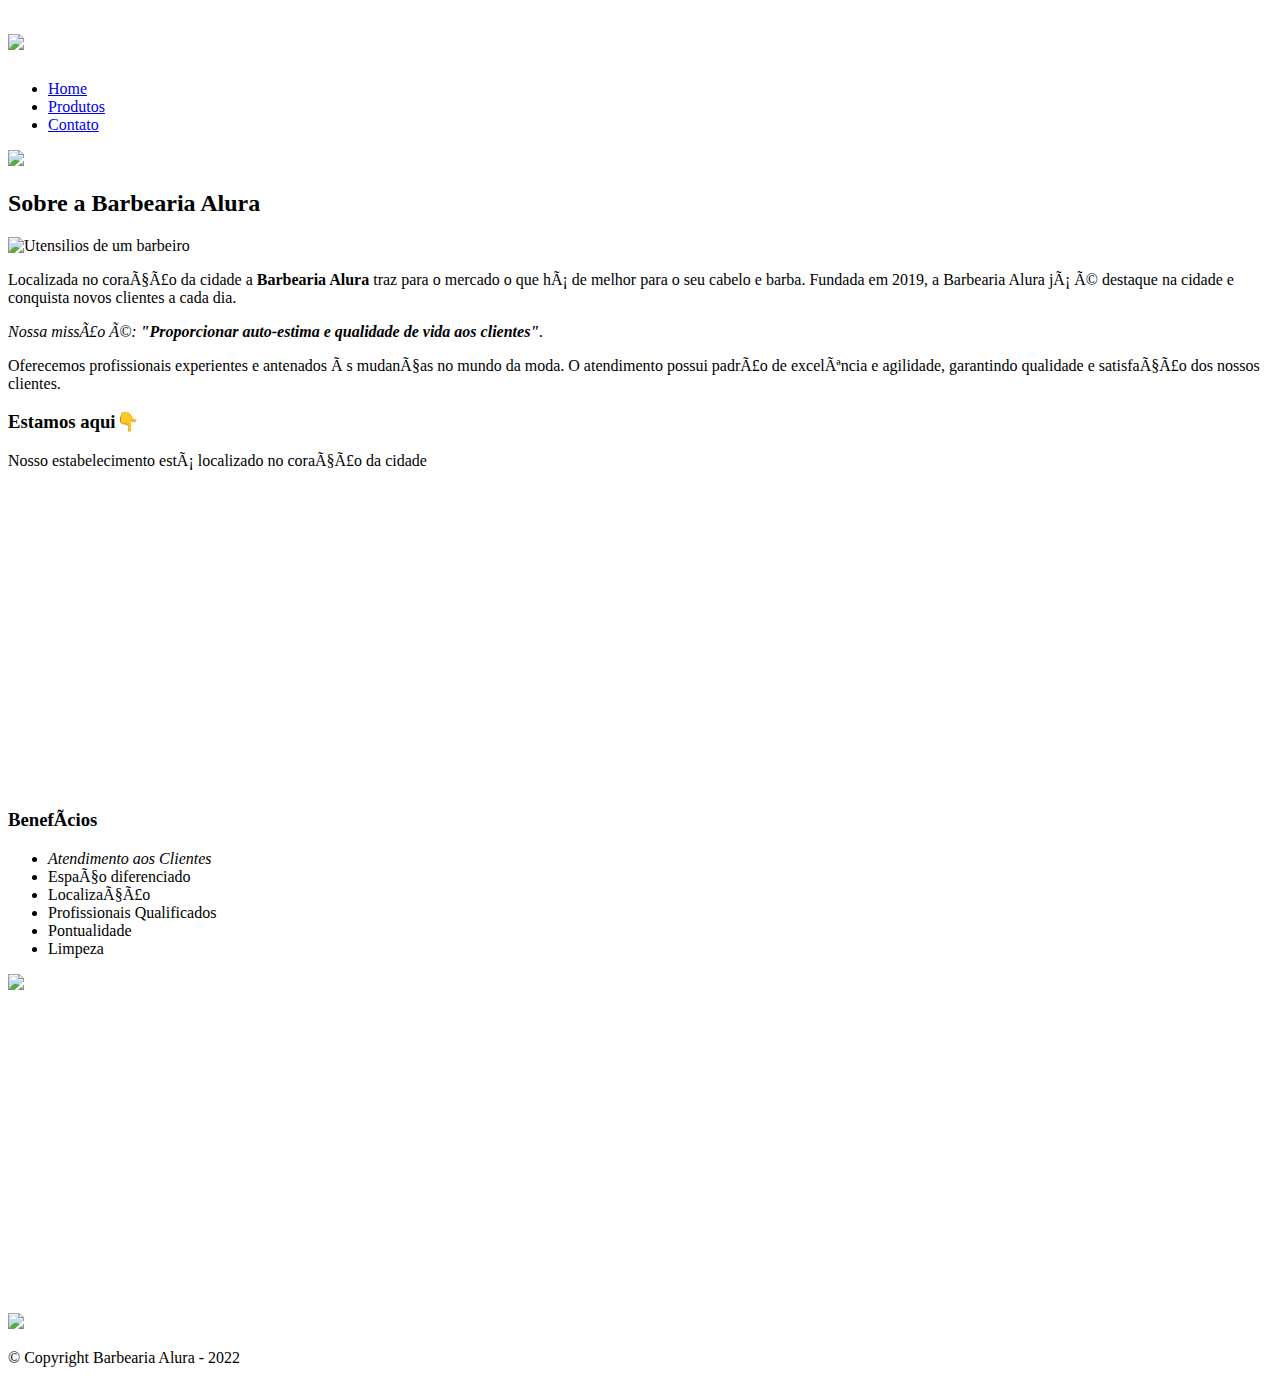
==== index.html @ edbc38bb "Update index.html" ====
<!DOCTYPE html> <!-- versão html que estamos trabalhando -->
<html lang="pt-br"> <!-- lingua / language -->

	<head> <!-- a cabeça é onde está o que a página não irá exibir, mas está sendo executado por trás -->
		<meta charset =”UTF- 8”> <!-- caracteres das linguas ocidentais -->
		<meta name="viewport" content="width=device-width">
		<title>Barbearia Alura</title> <!-- título que aparece na aba do navegador -->
		<link rel="stylesheet" href="reset.css">
		<link rel="stylesheet" href="stylee.css"> <!-- folha de estilo e link de referencia para programar  com css--> 
		<link rel="preconnect" href="https://fonts.googleapis.com"> <!-- link da fonte do google fonts-->
		<link rel="preconnect" href="https://fonts.gstatic.com" crossorigin>
	</head> 
	<body> <!-- o que iremos exibir na página-->
		<header> <!-- cabeçalho -->
			<div class="caixa">
				<h1><img src="logo.png"></h1> <!-- o h irá ser o principal da página ele irá ficar com a fonte diferenciada -->
				<nav>
					<ul>
						<li><a href="index2.html">Home</a></li>
						<li><a href="produtos2.html">Produtos</a></li>
						<li><a href="contato2.html">Contato</a></li>
					</ul>
				</nav>
			</div>
		</header>

		<img class="banner" src="banner.jpg"> <!-- colocar imagem na página-->

		<main>
			<section class="principal"> <!-- defino uma divisão da página -->
				<h2 class="titulo-home">Sobre a Barbearia Alura</h2> <!-- segundo título pricipal da página-->
				<img src="utensilios.jpg" class="utensilios" alt="Utensilios de um barbeiro">

				<p>Localizada no coração da cidade a <strong>Barbearia Alura</strong> traz para o mercado o que há de melhor para o seu cabelo e barba. Fundada em 2019, a Barbearia Alura já é destaque na cidade e conquista novos clientes a cada dia.</p> <!-- parágrafo-->

				<p id="missao"><em>Nossa missão é:<strong> "Proporcionar auto-estima e qualidade de vida aos clientes"</strong>.</em></p> <!-- itálico e negrito -->


				<p>Oferecemos profissionais experientes e antenados às mudanças no mundo da moda. O atendimento possui padrão de excelência e agilidade, garantindo qualidade e 	satisfação dos nossos clientes.</p>

			</section>

			<section class="mapa">
				<h3 class="titulo-home">Estamos aqui<span>&#128071;</span></h3>
				<p>Nosso estabelecimento está localizado no coração da cidade</p>
				<div class="mapa-conteudo">
					<iframe src="https://www.google.com/maps/embed?pb=!1m23!1m12!1m3!1d58513.830863332405!2d-46.62718313662303!3d-23.564333403130913!2m3!1f0!2f0!3f0!3m2!1i1024!2i768!4f13.1!4m8!3e3!4m0!4m5!1s0x94ce59541c6c79c3%3A0x36b90a85f0f8cb33!2sGrupo%20Alura%20-%20Av.%20Paulista%2C%201000%20-%20Bela%20Vista%2C%20S%C3%A3o%20Paulo%20-%20SP%2C%2001310-100%2C%20Brasil!3m2!1d-23.5647731!2d-46.6518701!5e0!3m2!1spt-PT!2spt!4v1648648771118!5m2!1spt-PT!2spt" width="600" height="300" style="border:0;" allowfullscreen="" loading="lazy" referrerpolicy="no-referrer-when-downgrade"></iframe>
				</div>
			</section>

			<section class="beneficios">
				<h3 class="titulo-home">Benefícios</h3>

				<div class="conteudo-beneficios">
					<ul class="lista-beneficios"> <!-- lista não ordenada / undernored list -->
						<li class="itens"><em>Atendimento aos Clientes</em></li> <!-- itens da lista / list itens-->
						<li class="itens">Espaço diferenciado</li>
						<li class="itens">Localização</li>
						<li class="itens">Profissionais Qualificados</li>
						<li class="itens">Pontualidade</li>
						<li class="itens">Limpeza</li>
					</ul><img src="beneficios.jpg" class="imagembeneficios">
				</div>
				
				<div class="video">
					<iframe width="100%" height="315" src="https://www.youtube.com/embed/wcVVXUV0YUY" title="YouTube video player" frameborder="0" allow="accelerometer; autoplay; clipboard-write; encrypted-media; gyroscope; picture-in-picture" allowfullscreen></iframe>
				</div>
			</section>
		</main>

		<footer>
			<img src="logo-branco.png">
			<p class="copyright">&copy; Copyright Barbearia Alura - 2022</p> <!-- este &copy; é um unicode para copyright -->
		</footer>

	</body>
</html>
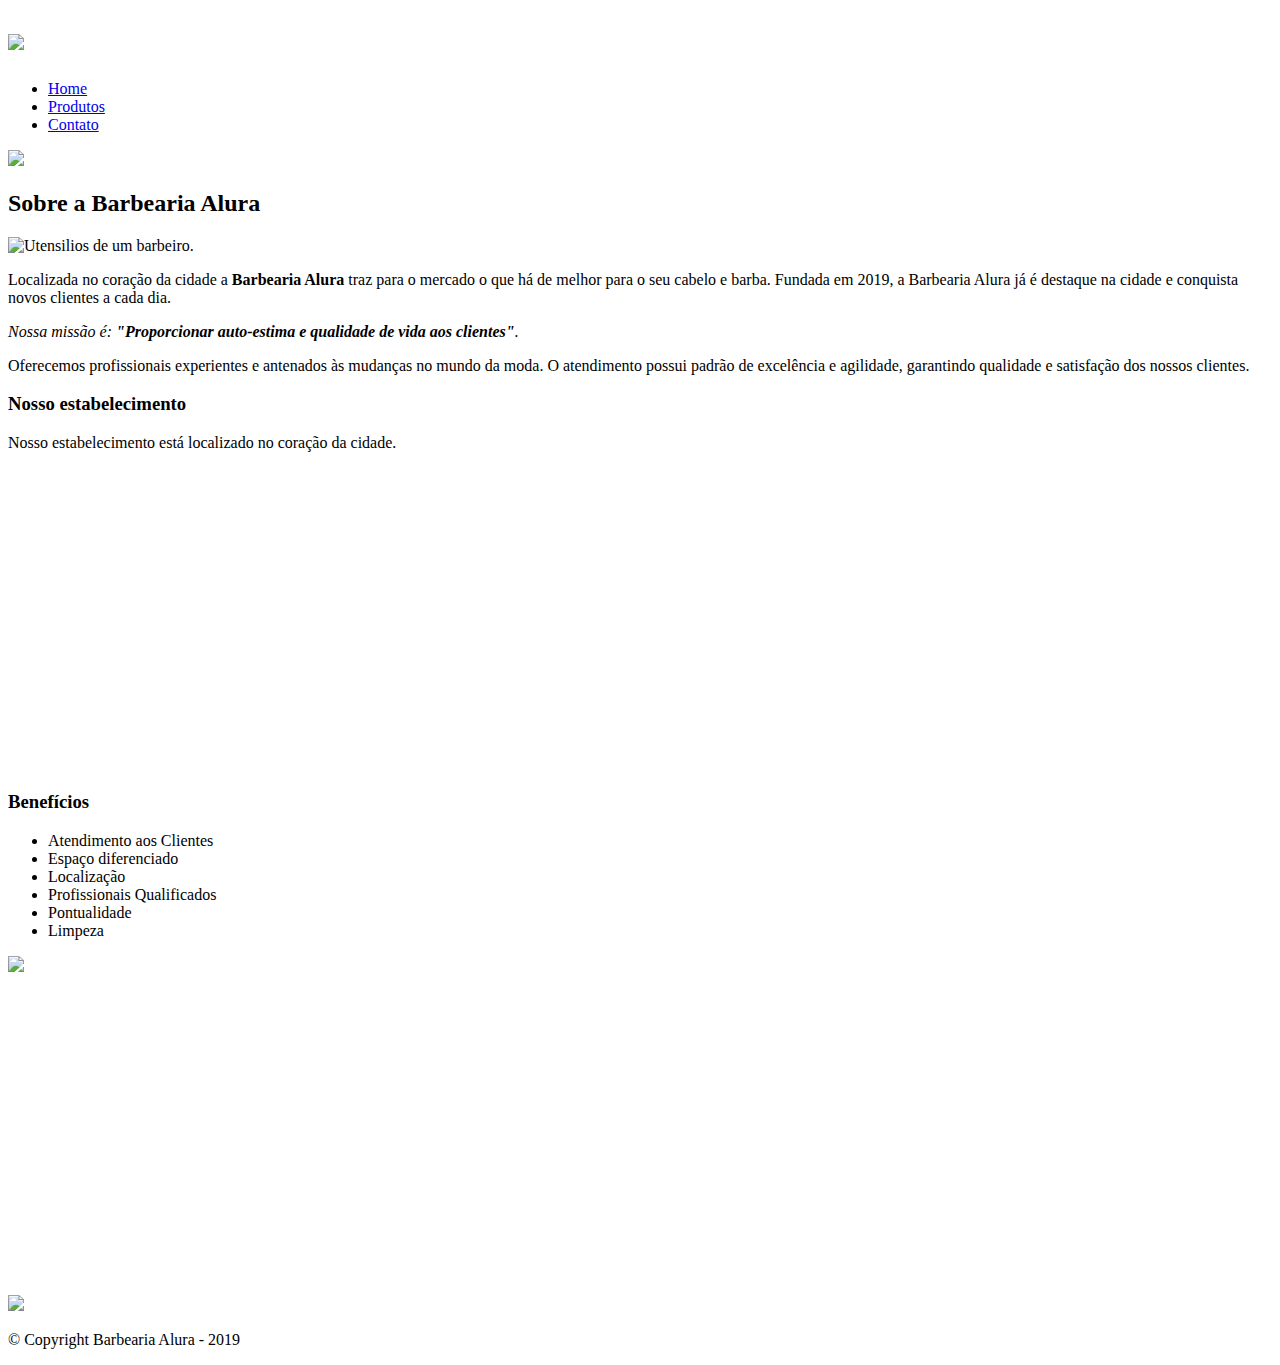
==== commit 5e61e7a0: "Projeto Barbearia Alura Finalizado" ====
--- a/index.html
+++ b/index.html
@@ -1,79 +1,77 @@
-<!DOCTYPE html> <!-- versão html que estamos trabalhando -->
-<html lang="pt-br"> <!-- lingua / language -->
+<!DOCTYPE html>
+<html lang="pt-br">
+	<head>
+		<meta charset="UTF-8">
+		<title>Barbearia Alura</title>
 
-	<head> <!-- a cabeça é onde está o que a página não irá exibir, mas está sendo executado por trás -->
-		<meta charset =”UTF- 8”> <!-- caracteres das linguas ocidentais -->
-		<meta name="viewport" content="width=device-width">
-		<title>Barbearia Alura</title> <!-- título que aparece na aba do navegador -->
-		<link rel="stylesheet" href="reset.css">
-		<link rel="stylesheet" href="stylee.css"> <!-- folha de estilo e link de referencia para programar  com css--> 
-		<link rel="preconnect" href="https://fonts.googleapis.com"> <!-- link da fonte do google fonts-->
-		<link rel="preconnect" href="https://fonts.gstatic.com" crossorigin>
-	</head> 
-	<body> <!-- o que iremos exibir na página-->
-		<header> <!-- cabeçalho -->
+		<link rel="stylesheet" href="/css/reset.css">
+		<link rel="stylesheet" href="/css/style.css">
+		<link href="https://fonts.googleapis.com/css?family=Montserrat&display=swap" rel="stylesheet">
+	</head>
+
+	<body>
+		<header>
 			<div class="caixa">
-				<h1><img src="logo.png"></h1> <!-- o h irá ser o principal da página ele irá ficar com a fonte diferenciada -->
+				<h1><img src="/img/logo.png"></h1>
+
 				<nav>
 					<ul>
-						<li><a href="index2.html">Home</a></li>
-						<li><a href="produtos2.html">Produtos</a></li>
-						<li><a href="contato2.html">Contato</a></li>
+						<li><a href="index.html">Home</a></li>
+						<li><a href="produtos.html">Produtos</a></li>
+						<li><a href="contato.html">Contato</a></li>
 					</ul>
 				</nav>
 			</div>
 		</header>
 
-		<img class="banner" src="banner.jpg"> <!-- colocar imagem na página-->
+		<img class="banner" src="/img/banner.jpg">
 
 		<main>
-			<section class="principal"> <!-- defino uma divisão da página -->
-				<h2 class="titulo-home">Sobre a Barbearia Alura</h2> <!-- segundo título pricipal da página-->
-				<img src="utensilios.jpg" class="utensilios" alt="Utensilios de um barbeiro">
+			<section class="principal">
+				<h2 class="titulo-principal">Sobre a Barbearia Alura</h2>
 
-				<p>Localizada no coração da cidade a <strong>Barbearia Alura</strong> traz para o mercado o que há de melhor para o seu cabelo e barba. Fundada em 2019, a Barbearia Alura já é destaque na cidade e conquista novos clientes a cada dia.</p> <!-- parágrafo-->
+				<img class="utensilios" src="/img/utensilios.jpg" alt="Utensilios de um barbeiro.">
+		 
+				<p>Localizada no coração da cidade a <strong>Barbearia Alura</strong> traz para o mercado o que há de melhor para o seu cabelo e barba. Fundada em 2019, a Barbearia Alura já é destaque na cidade e conquista novos clientes a cada dia.</p>
 
-				<p id="missao"><em>Nossa missão é:<strong> "Proporcionar auto-estima e qualidade de vida aos clientes"</strong>.</em></p> <!-- itálico e negrito -->
+				<p id="missao"><em>Nossa missão é: <strong>"Proporcionar auto-estima e qualidade de vida aos clientes"</strong>.</em></p>
 
-
-				<p>Oferecemos profissionais experientes e antenados às mudanças no mundo da moda. O atendimento possui padrão de excelência e agilidade, garantindo qualidade e 	satisfação dos nossos clientes.</p>
-
+				<p>Oferecemos profissionais experientes e antenados às mudanças no mundo da moda. O atendimento possui padrão de excelência e agilidade, garantindo qualidade e satisfação dos nossos clientes.</p>
 			</section>
 
 			<section class="mapa">
-				<h3 class="titulo-home">Estamos aqui<span>&#128071;</span></h3>
-				<p>Nosso estabelecimento está localizado no coração da cidade</p>
+				<h3 class="titulo-principal">Nosso estabelecimento</h3>
+				<p>Nosso estabelecimento está localizado no coração da cidade.</p>
+
 				<div class="mapa-conteudo">
-					<iframe src="https://www.google.com/maps/embed?pb=!1m23!1m12!1m3!1d58513.830863332405!2d-46.62718313662303!3d-23.564333403130913!2m3!1f0!2f0!3f0!3m2!1i1024!2i768!4f13.1!4m8!3e3!4m0!4m5!1s0x94ce59541c6c79c3%3A0x36b90a85f0f8cb33!2sGrupo%20Alura%20-%20Av.%20Paulista%2C%201000%20-%20Bela%20Vista%2C%20S%C3%A3o%20Paulo%20-%20SP%2C%2001310-100%2C%20Brasil!3m2!1d-23.5647731!2d-46.6518701!5e0!3m2!1spt-PT!2spt!4v1648648771118!5m2!1spt-PT!2spt" width="600" height="300" style="border:0;" allowfullscreen="" loading="lazy" referrerpolicy="no-referrer-when-downgrade"></iframe>
+					<iframe src="https://www.google.com/maps/embed?pb=!1m18!1m12!1m3!1d3656.4483278365396!2d-46.63466568562861!3d-23.588249068469487!2m3!1f0!2f0!3f0!3m2!1i1024!2i768!4f13.1!3m3!1m2!1s0x94ce5a2b2ed7f3a1%3A0xab35da2f5ca62674!2sCaelum!5e0!3m2!1spt-BR!2sbr!4v1568814489656!5m2!1spt-BR!2sbr" width="100%" height="300" frameborder="0" style="border:0;" allowfullscreen=""></iframe>
 				</div>
 			</section>
 
 			<section class="beneficios">
-				<h3 class="titulo-home">Benefícios</h3>
+				<h3 class="titulo-principal">Benefícios</h3>
 
 				<div class="conteudo-beneficios">
-					<ul class="lista-beneficios"> <!-- lista não ordenada / undernored list -->
-						<li class="itens"><em>Atendimento aos Clientes</em></li> <!-- itens da lista / list itens-->
+					<ul class="lista-beneficios">
+						<li class="itens">Atendimento aos Clientes</li>
 						<li class="itens">Espaço diferenciado</li>
 						<li class="itens">Localização</li>
 						<li class="itens">Profissionais Qualificados</li>
 						<li class="itens">Pontualidade</li>
 						<li class="itens">Limpeza</li>
-					</ul><img src="beneficios.jpg" class="imagembeneficios">
+					</ul><img src="/img/beneficios.jpg" class="imagem-beneficios">
 				</div>
-				
+
 				<div class="video">
-					<iframe width="100%" height="315" src="https://www.youtube.com/embed/wcVVXUV0YUY" title="YouTube video player" frameborder="0" allow="accelerometer; autoplay; clipboard-write; encrypted-media; gyroscope; picture-in-picture" allowfullscreen></iframe>
+					<iframe width="560" height="315" src="https://www.youtube.com/embed/wcVVXUV0YUY" frameborder="0" allow="accelerometer; autoplay; encrypted-media; gyroscope; picture-in-picture" allowfullscreen></iframe>
 				</div>
 			</section>
 		</main>
 
 		<footer>
-			<img src="logo-branco.png">
-			<p class="copyright">&copy; Copyright Barbearia Alura - 2022</p> <!-- este &copy; é um unicode para copyright -->
+			<img src="/img/logo-branco.png">
+			<p class="copyright">&copy; Copyright Barbearia Alura - 2019</p>
 		</footer>
-
 	</body>
 </html>
 
-
